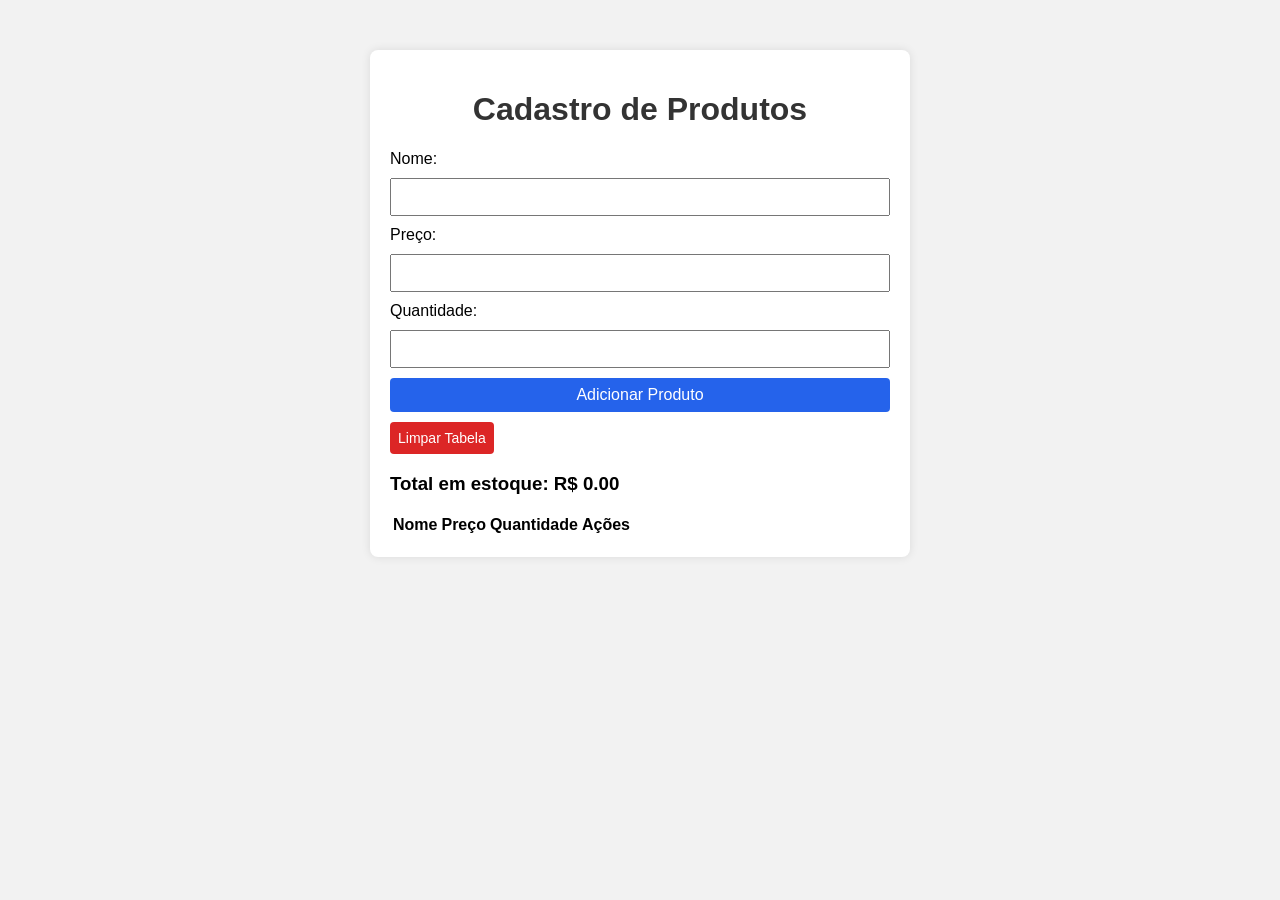
==== BACK_FASE_04/CADASTRO_PRODUTO/index.html @ c5f04bdc "subir pt css html" ====
<!doctype html>
<html lang="pt-br">
  <head>
    <meta charset="UTF-8" />
    <meta name="viewport" content="width=device-width, initial-scale=1.0" />
    <title>Cadastro Produto</title>
    <link rel="stylesheet" href="style.css" />
  </head>
  <body>
    <div class="container">
      <h1>Cadastro de Produtos</h1>
      <form id="produto-form">
        <label>Nome:</label>
        <input type="text" id="nome" required />
        <label>Preço:</label>
        <input type="number" id="preco" required />
        <label>Quantidade:</label>
        <input type="number" id="quantidade" required />
        <button type="submit">Adicionar Produto</button>
      </form>

      <button id="limpar-tabela">Limpar Tabela</button>

      <h3 id="total-estoque">Total em estoque: R$ 0.00</h3>

      <table id="tabela-produtos">
        <thead>
          <tr>
            <th>Nome</th>
            <th>Preço</th>
            <th>Quantidade</th>
            <th>Ações</th>
          </tr>
        </thead>
        <tbody></tbody>
      </table>
    </div>
  </body>
</html>
---- BACK_FASE_04/CADASTRO_PRODUTO/style.css ----
body {
  font-family: Arial, Helvetica, sans-serif;
  background-color: #f2f2f2;
}

.container {
  max-width: 500px;
  background-color: white;
  padding: 20px;
  margin: 50px auto;
  border-radius: 8px;
  box-shadow: 0px 0px 10px rgba(0, 0, 0, 0.1);
}

h1 {
  text-align: center;
  color: #333;
}

form {
  display: flex;
  flex-direction: column;
  gap: 10px;
}

input,
button {
  padding: 8px;
  font-size: 16px;
}

button {
  background-color: #2563eb;
  color: white;
  border: none;
  cursor: pointer;
  border-radius: 4px;
}

#limpar-tabela {
  margin-top: 10px;
  background-color: #dc2626;
  color: white;
  border: none;
  padding: 8px;
  font-size: 14px;
  cursor: pointer;
  border-radius: 4px;
}
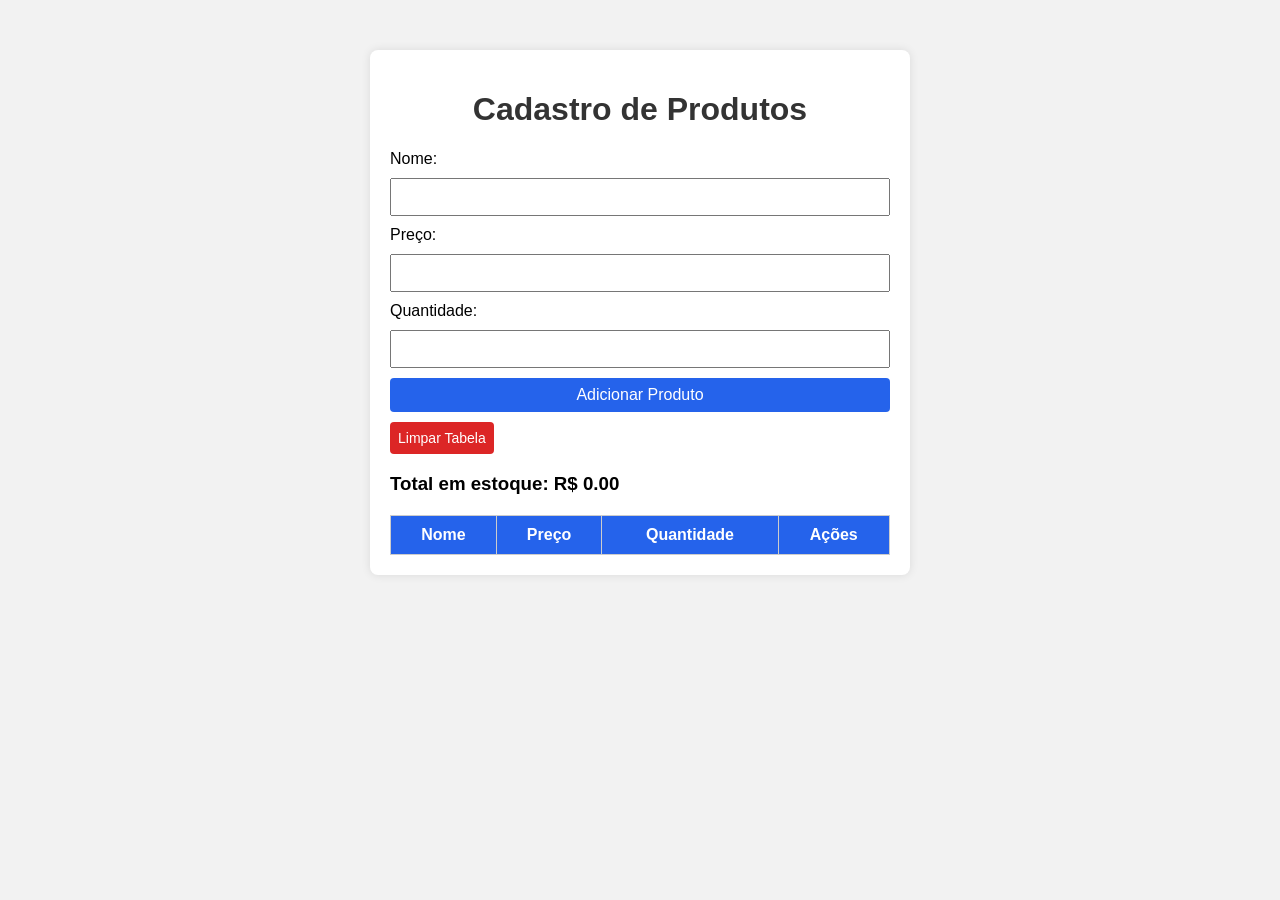
==== commit 4c3e2cc2: "tentativa" ====
--- a/BACK_FASE_04/CADASTRO_PRODUTO/index.html
+++ b/BACK_FASE_04/CADASTRO_PRODUTO/index.html
@@ -12,10 +12,13 @@
       <form id="produto-form">
         <label>Nome:</label>
         <input type="text" id="nome" required />
+
         <label>Preço:</label>
-        <input type="number" id="preco" required />
+        <input type="number" id="preco" min="0.01" step="0.01" required />
+
         <label>Quantidade:</label>
-        <input type="number" id="quantidade" required />
+        <input type="number" id="quantidade" min="1" step="1" required />
+
         <button type="submit">Adicionar Produto</button>
       </form>
 
@@ -35,5 +38,7 @@
         <tbody></tbody>
       </table>
     </div>
+
+    <script type="module" src="script.js"></script>
   </body>
 </html>
--- a/BACK_FASE_04/CADASTRO_PRODUTO/style.css
+++ b/BACK_FASE_04/CADASTRO_PRODUTO/style.css
@@ -47,3 +47,21 @@
   cursor: pointer;
   border-radius: 4px;
 }
+
+table {
+  width: 100%;
+  border-collapse: collapse;
+  margin-top: 20px;
+}
+
+th,
+td {
+  border: 1px solid #ccc;
+  padding: 10px;
+  text-align: center;
+}
+
+th {
+  background-color: #2563eb;
+  color: white;
+}
